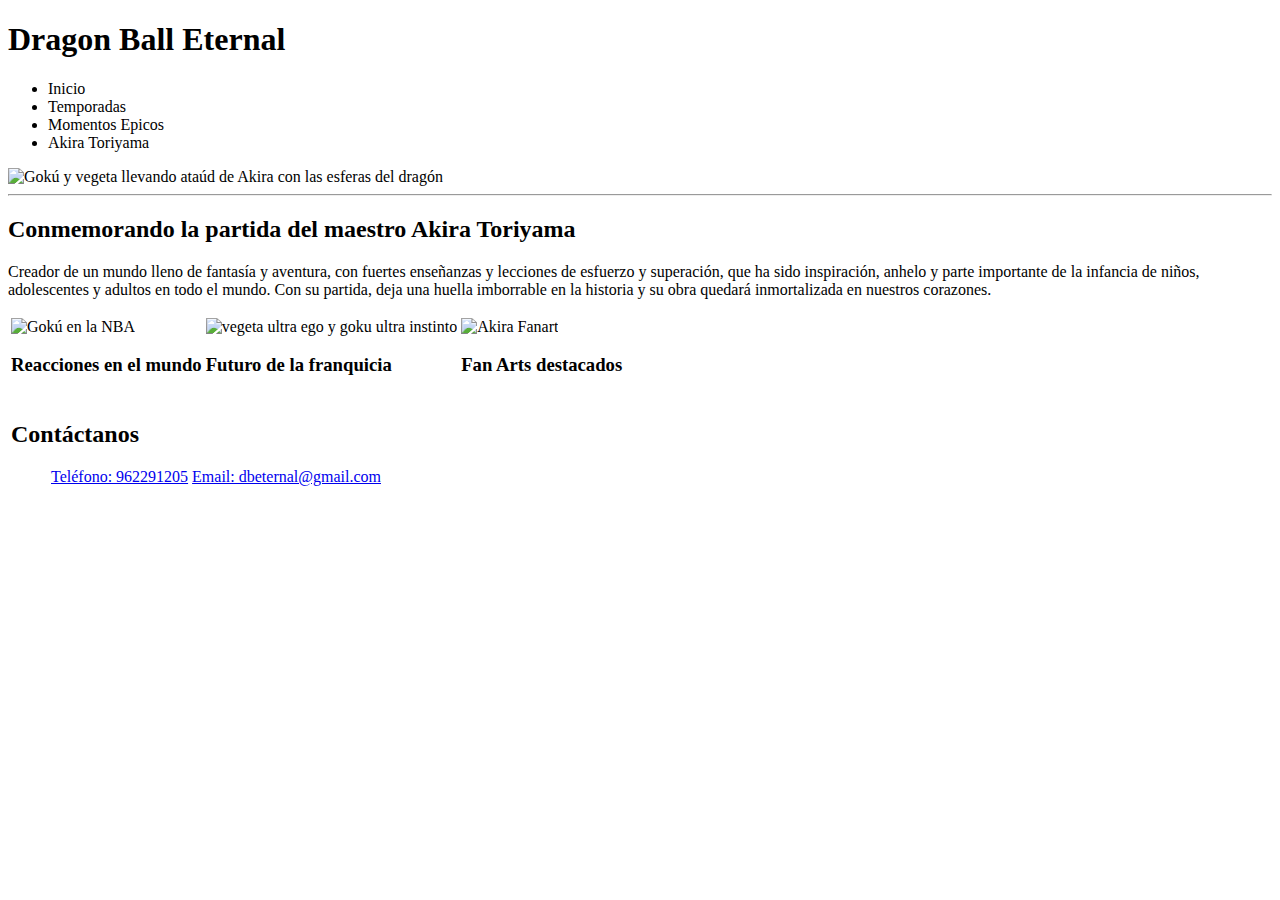
==== db-eternal/index.html @ 53d7c390 "Se agrega  DB eternal" ====
<!DOCTYPE html>
<html lang="en">
<head>
    <meta charset="UTF-8">
    <meta name="viewport" content="width=device-width, initial-scale=1.0">
    <title>Dragon Ball Eternal</title>
</head>
<body>
    <header>
        <h1>Dragon Ball Eternal</h1>
        <nav>
            <ul>
                <li>Inicio</li>
                <li>Temporadas</li>
                <li>Momentos Epicos</li>
                <li>Akira Toriyama</li>
            </ul>
        </nav>
    </header>
    <main>
        <section>
                <img src="https://www.foropoliticoveracruzano.com/wp-content/uploads/2024/03/FB_IMG_1709941668769-800x445.jpg" alt="Gokú y vegeta llevando ataúd de Akira con las esferas del dragón"width="300">
        </section>
        <hr>
        <h2>Conmemorando la partida del maestro Akira Toriyama</h2>
        <p>Creador de un mundo lleno de fantasía y aventura, con fuertes enseñanzas y lecciones de esfuerzo y superación, que ha sido inspiración, anhelo y parte importante de la infancia de niños, adolescentes y adultos en todo el mundo. Con su partida, deja una huella imborrable en la historia y su obra quedará inmortalizada en nuestros corazones.</p>
        <section>
            <table>
                <tr>
                    <td>
                        <img src="https://bajio.quadratin.com.mx/www/wp-content/uploads/2024/03/dragon2.jpg" alt="Gokú en la NBA" width="150">
                        <h3>Reacciones en el mundo
                        </h3>
                    </td>
                    <td>
                        <img src="https://images-wixmp-ed30a86b8c4ca887773594c2.wixmp.com/f/c3279e87-8a42-4f43-96e4-136be2f85708/dfgcwme-c1e09fa7-d11f-4100-814c-a781e3c0109b.png?token=eyJ0eXAiOiJKV1QiLCJhbGciOiJIUzI1NiJ9.[base64].iaBQN-rqhmAn-FAQyxr2Y_vvQbwJ7jm1zODSHAWPbvU" alt="vegeta ultra ego y goku ultra instinto" width="150">
                        <h3>Futuro de la franquicia</h3>

                    </td>
                    <td>
                        <img src="https://images-wixmp-ed30a86b8c4ca887773594c2.wixmp.com/f/48ab1d18-9eb8-48c5-9e7b-8e2975b4d778/dh17u3x-6ac32a7c-90cb-4799-a6b3-f824412f4586.png/v1/fill/w_900,h_1238,q_80,strp/akira_toriyama_tribute__by_isabellafaleno_dh17u3x-fullview.jpg?token=eyJ0eXAiOiJKV1QiLCJhbGciOiJIUzI1NiJ9.[base64].Blj-sJ7TPVvk1eK9R9t9rpg2OM5VrnLRVvcZqqRd9zo" alt="Akira Fanart" width="150">
                        <h3>Fan Arts destacados</h3>
                    </td>
                </tr>
            </table>

        </section>
    </main>

    <footer>
        <table>
            <tr>
                <td>
                    <h2>Contáctanos</h2>
                    <ul>
                        <ls>
                            <a href="Tel:962291205">Teléfono: 962291205</a>
                        </ls>
                        <ls>
                             <a href="mailto:dbeternal@gmail.com">Email: dbeternal@gmail.com</a>

                        </ls>
                    </ul>
                </td>
                <td></td>
                <td></td>
            </tr>
        </table>
    </footer>
</body>
</html>
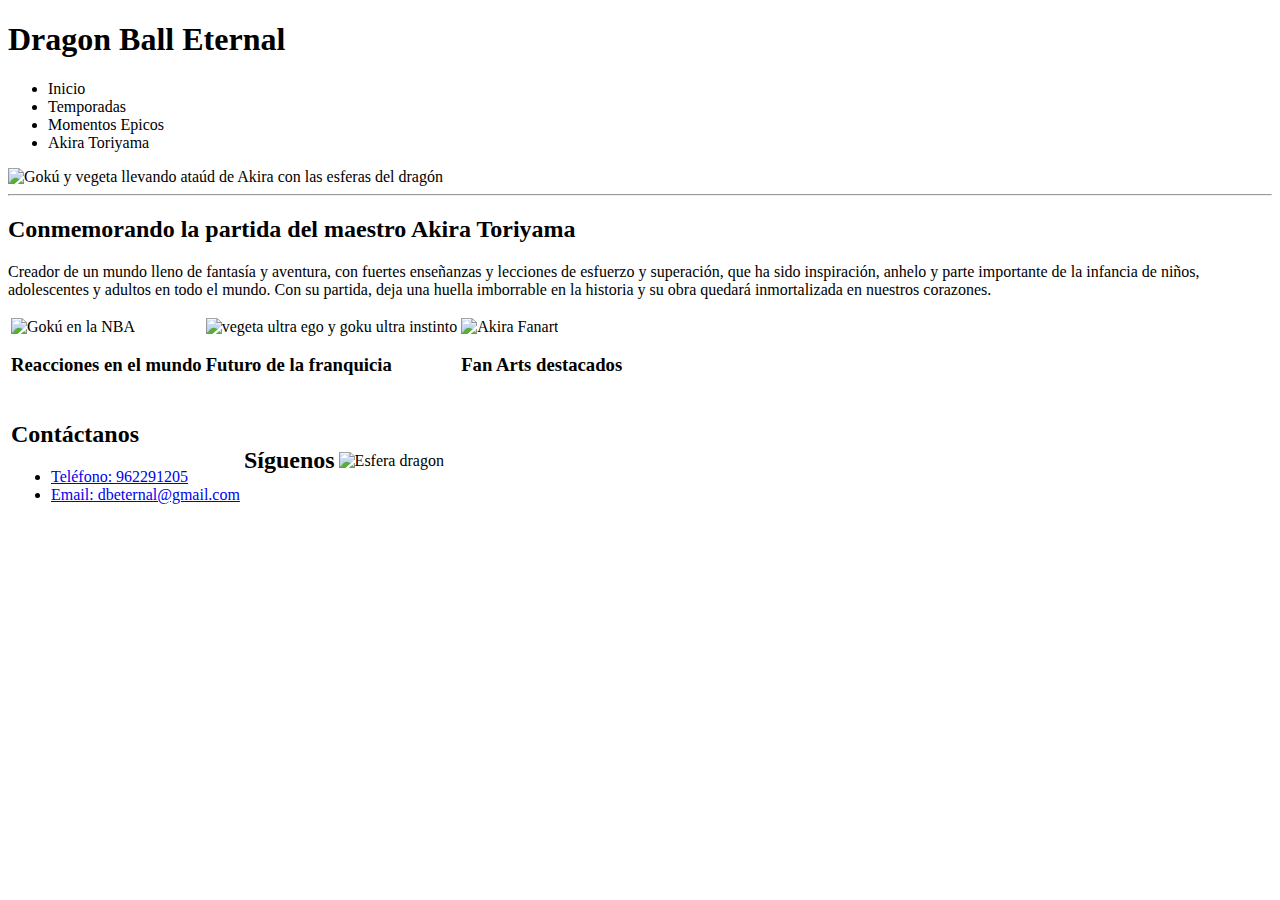
==== commit 6c678dc6: "Se agrega modificacion y entrada en readme" ====
--- a/db-eternal/index.html
+++ b/db-eternal/index.html
@@ -53,17 +53,22 @@
                 <td>
                     <h2>Contáctanos</h2>
                     <ul>
-                        <ls>
+                        <li>
                             <a href="Tel:962291205">Teléfono: 962291205</a>
-                        </ls>
-                        <ls>
+                        </li>
+                        <li>
                              <a href="mailto:dbeternal@gmail.com">Email: dbeternal@gmail.com</a>
 
-                        </ls>
+                        </li>
                     </ul>
                 </td>
-                <td></td>
-                <td></td>
+                <td>
+                    <h2>Síguenos</h2>
+                    
+                </td>
+                <td>
+                    <img src="https://ripleype.imgix.net/https%3A%2F%2Fmedia-prod-use-1.mirakl.net%2FSOURCE%2Fcfcf3ad251954b30a6f3384de4831836?w=750&h=555&ch=Width&auto=format&cs=strip&bg=FFFFFF&q=60&trimcolor=FFFFFF&trim=color&fit=fillmax&ixlib=js-1.1.0&s=5911a184cc904d989f234775757cc6ca" alt="Esfera dragon" width="300">
+                </td>
             </tr>
         </table>
     </footer>
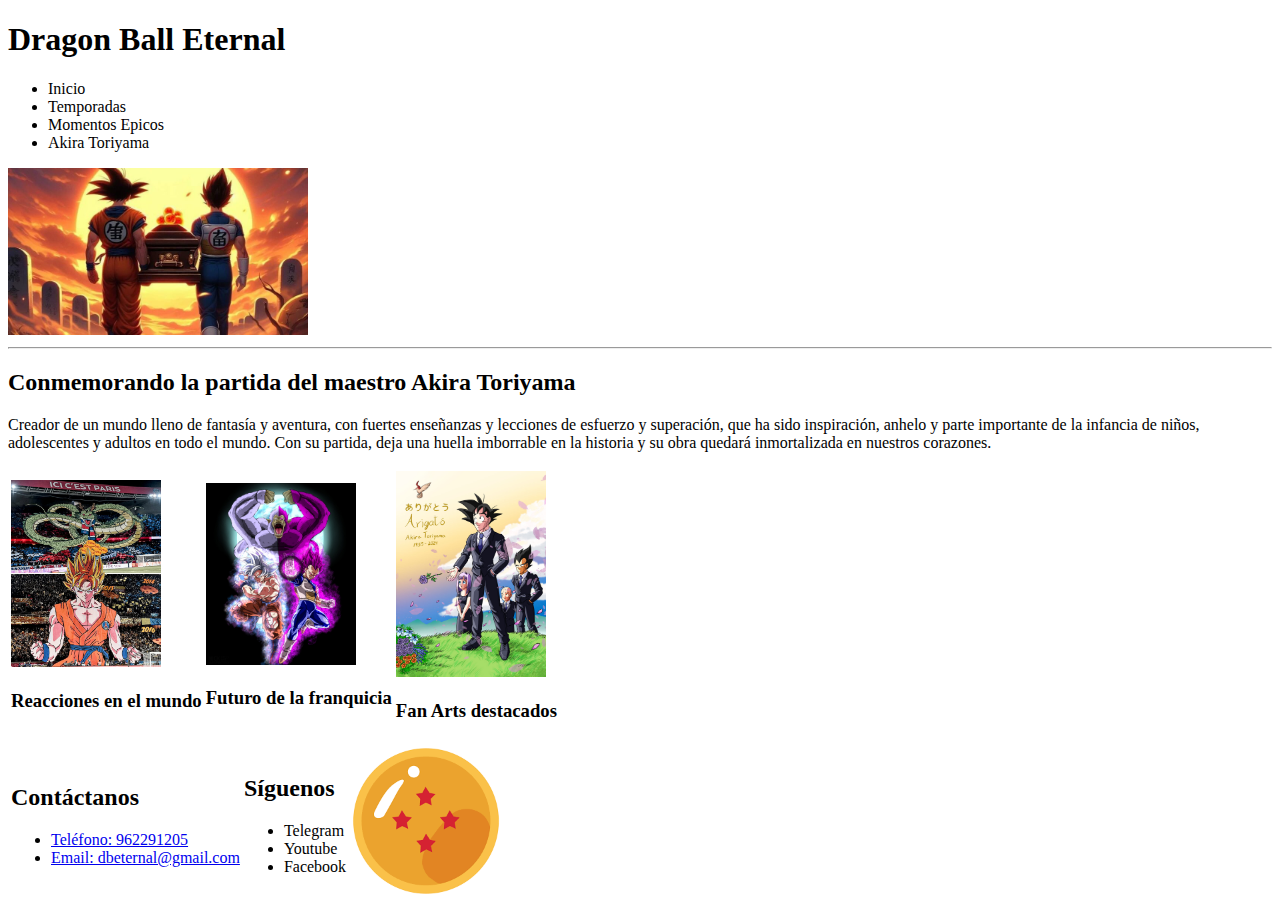
==== commit 72366349: "Se agregan imagenes locales y se edita tempradas" ====
--- a/db-eternal/index.html
+++ b/db-eternal/index.html
@@ -19,7 +19,7 @@
     </header>
     <main>
         <section>
-                <img src="https://www.foropoliticoveracruzano.com/wp-content/uploads/2024/03/FB_IMG_1709941668769-800x445.jpg" alt="Gokú y vegeta llevando ataúd de Akira con las esferas del dragón"width="300">
+                <img src="imagenes/tributo.jpg" alt="Gokú y vegeta llevando ataúd de Akira con las esferas del dragón"width="300">
         </section>
         <hr>
         <h2>Conmemorando la partida del maestro Akira Toriyama</h2>
@@ -28,17 +28,17 @@
             <table>
                 <tr>
                     <td>
-                        <img src="https://bajio.quadratin.com.mx/www/wp-content/uploads/2024/03/dragon2.jpg" alt="Gokú en la NBA" width="150">
+                        <img src="imagenes/reaccion.jpg" alt="Gokú en la NBA" width="150">
                         <h3>Reacciones en el mundo
                         </h3>
                     </td>
                     <td>
-                        <img src="https://images-wixmp-ed30a86b8c4ca887773594c2.wixmp.com/f/c3279e87-8a42-4f43-96e4-136be2f85708/dfgcwme-c1e09fa7-d11f-4100-814c-a781e3c0109b.png?token=eyJ0eXAiOiJKV1QiLCJhbGciOiJIUzI1NiJ9.[base64].iaBQN-rqhmAn-FAQyxr2Y_vvQbwJ7jm1zODSHAWPbvU" alt="vegeta ultra ego y goku ultra instinto" width="150">
+                        <img src="imagenes/futuro.png" alt="vegeta ultra ego y goku ultra instinto" width="150">
                         <h3>Futuro de la franquicia</h3>
 
                     </td>
                     <td>
-                        <img src="https://images-wixmp-ed30a86b8c4ca887773594c2.wixmp.com/f/48ab1d18-9eb8-48c5-9e7b-8e2975b4d778/dh17u3x-6ac32a7c-90cb-4799-a6b3-f824412f4586.png/v1/fill/w_900,h_1238,q_80,strp/akira_toriyama_tribute__by_isabellafaleno_dh17u3x-fullview.jpg?token=eyJ0eXAiOiJKV1QiLCJhbGciOiJIUzI1NiJ9.[base64].Blj-sJ7TPVvk1eK9R9t9rpg2OM5VrnLRVvcZqqRd9zo" alt="Akira Fanart" width="150">
+                        <img src="imagenes/fanart.jpg" alt="Akira Fanart" width="150">
                         <h3>Fan Arts destacados</h3>
                     </td>
                 </tr>
@@ -64,10 +64,14 @@
                 </td>
                 <td>
                     <h2>Síguenos</h2>
-                    
+                    <ul>
+                        <li>Telegram</li>
+                        <li>Youtube</li>
+                        <li>Facebook</li>
+                    </ul>
                 </td>
                 <td>
-                    <img src="https://ripleype.imgix.net/https%3A%2F%2Fmedia-prod-use-1.mirakl.net%2FSOURCE%2Fcfcf3ad251954b30a6f3384de4831836?w=750&h=555&ch=Width&auto=format&cs=strip&bg=FFFFFF&q=60&trimcolor=FFFFFF&trim=color&fit=fillmax&ixlib=js-1.1.0&s=5911a184cc904d989f234775757cc6ca" alt="Esfera dragon" width="300">
+                    <img src="imagenes/esfera-dragon.png" alt="Esfera dragon" width="150">
                 </td>
             </tr>
         </table>
